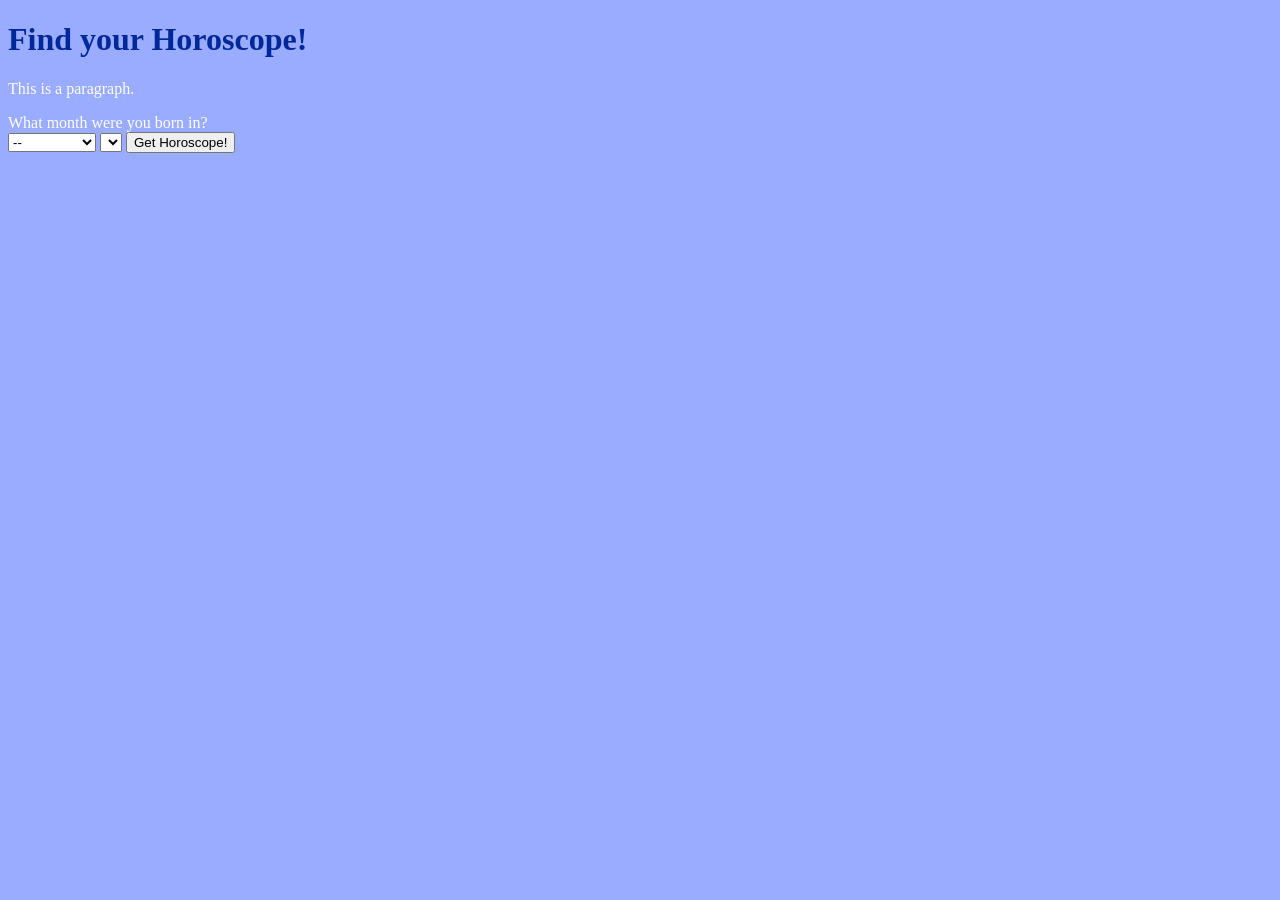
==== html.html @ 552e8a77 "Initial commit" ====
<!DOCTYPE html>
<html>
<head>
    <title>Horoscope!</title>
    <link rel="stylesheet" href="styles.css">
    <script src="script.js"></script>
</head>
<body>

<h1>Find your Horoscope!</h1>
<p>This is a paragraph.</p>
<div id=”myDiv”>What month were you born in?</div>

<select id="monthBox" onchange="monthChange()">
    <option value="0">--</option>
    <option value="1">January</option>
    <option value="2">February</option>
    <option value="3">March</option>
    <option value="4">April</option>
    <option value="5">May</option>
    <option value="6">June</option>
    <option value="7">July</option>
    <option value="8">August</option>
    <option value="9">September</option>
    <option value="10">October</option>
    <option value="11">November</option>
    <option value="12">December</option>
</select>

<select id="dayBox">

</select>

<button onclick="getHoroscope()">Get Horoscope!</button>

</body>
</html>
---- styles.css ----
body {
    background-color: rgba(24, 67, 255, 0.44);
    color: #fefdff;

}
h1 {
    color: #002899;
}
p {
    color: #fefdff;
}
#myDiv {
    font-size: 100px;
}
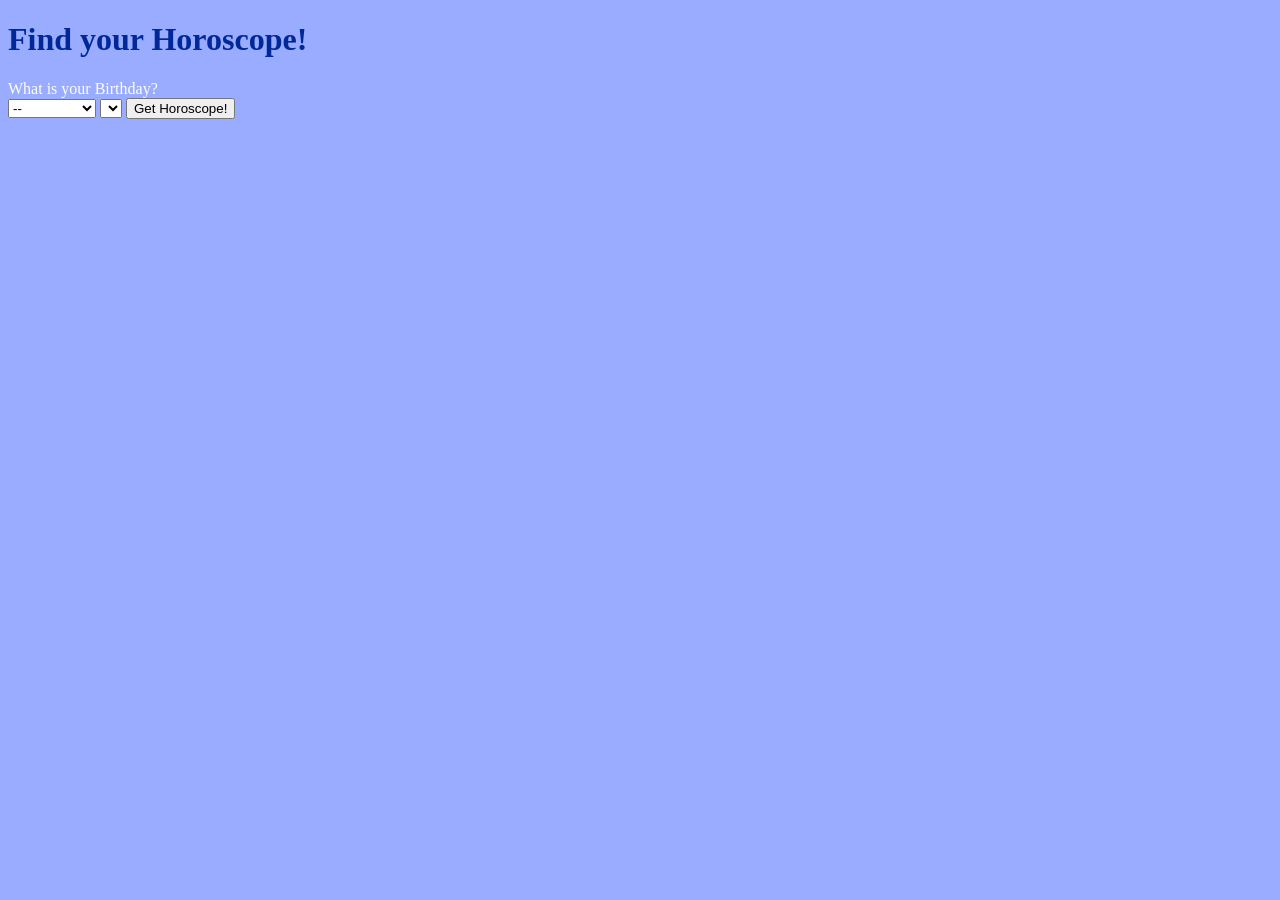
==== commit 41e872a4: "worked on this at home" ====
--- a/html.html
+++ b/html.html
@@ -8,8 +8,8 @@
 <body>
 
 <h1>Find your Horoscope!</h1>
-<p>This is a paragraph.</p>
-<div id=”myDiv”>What month were you born in?</div>
+
+<div id=”myDiv”>What is your Birthday?</div>
 
 <select id="monthBox" onchange="monthChange()">
     <option value="0">--</option>
@@ -31,7 +31,8 @@
 
 </select>
 
-<button onclick="getHoroscope()">Get Horoscope!</button>
+<button onclick="onSubmit()">Get Horoscope!</button>
+<div id="output"></div>
 
 </body>
 </html>
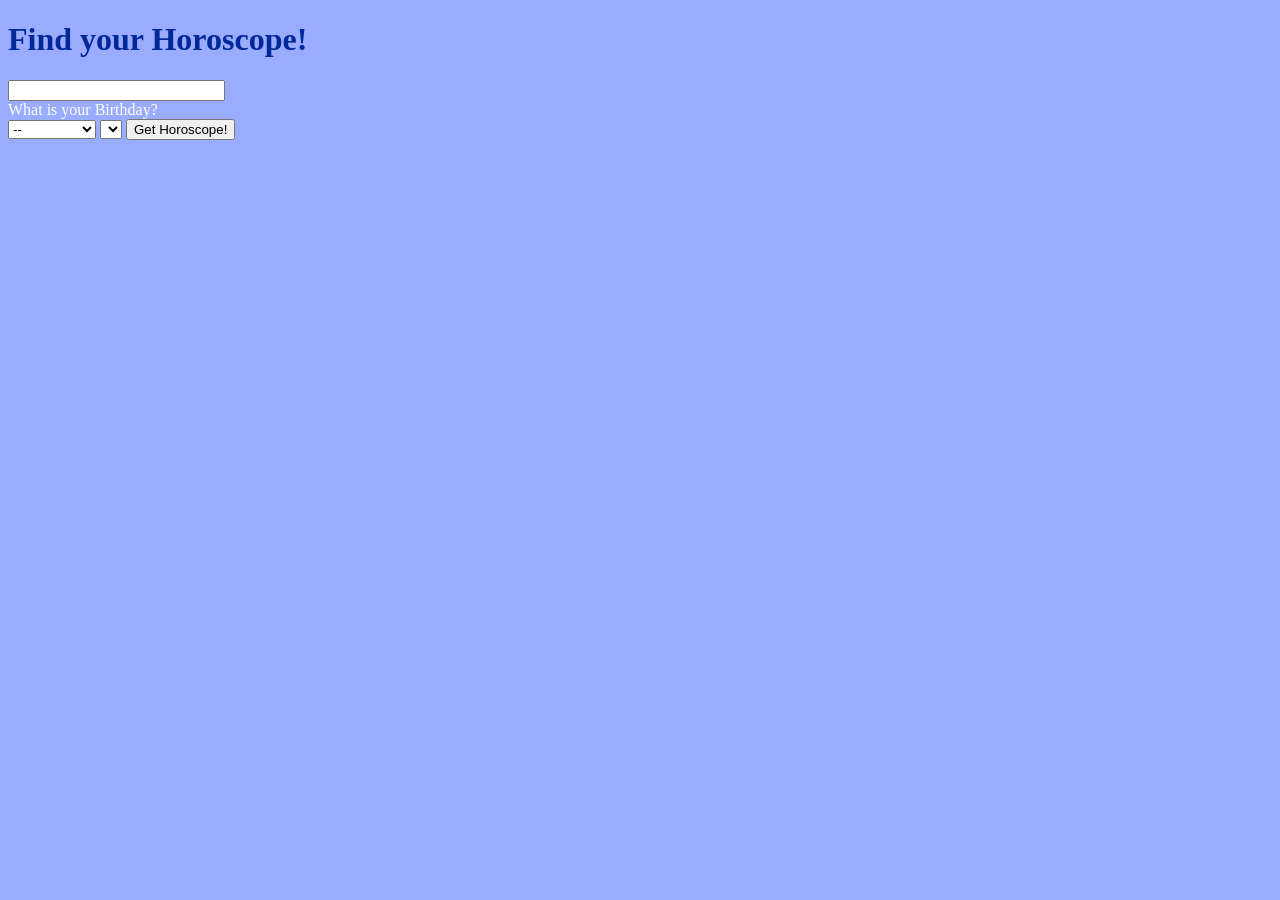
==== commit 77f66813: "worked on this at home" ====
--- a/html.html
+++ b/html.html
@@ -9,7 +9,10 @@
 
 <h1>Find your Horoscope!</h1>
 
+<input type="text" id="myField" value="" size="25">
+
 <div id=”myDiv”>What is your Birthday?</div>
+
 
 <select id="monthBox" onchange="monthChange()">
     <option value="0">--</option>
@@ -33,6 +36,7 @@
 
 <button onclick="onSubmit()">Get Horoscope!</button>
 <div id="output"></div>
+<div id="image"></div>
 
 </body>
 </html>
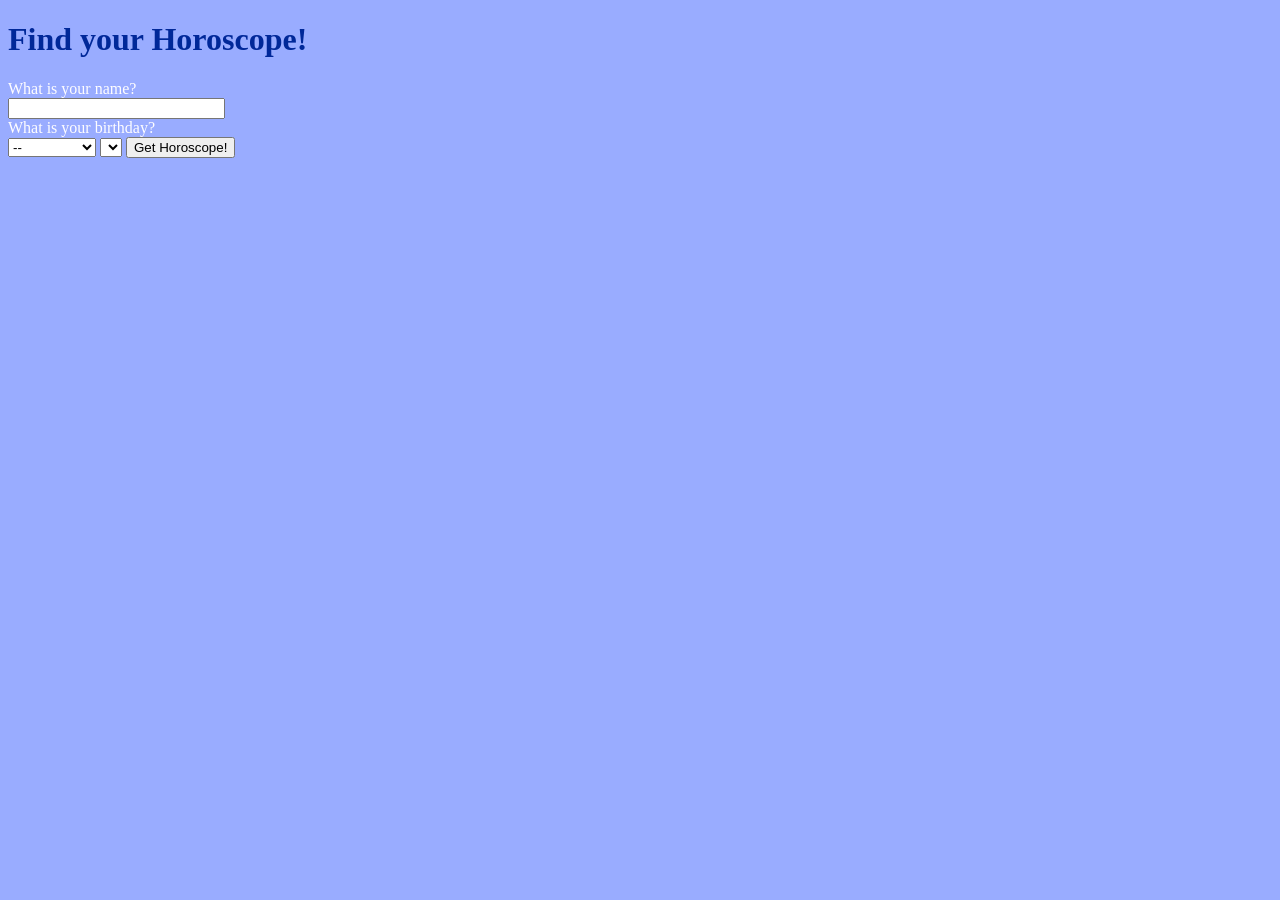
==== commit 47610d16: "worked on this at home" ====
--- a/html.html
+++ b/html.html
@@ -9,9 +9,11 @@
 
 <h1>Find your Horoscope!</h1>
 
-<input type="text" id="myField" value="" size="25">
+<div id=”myDiv1”>What is your name?</div>
 
-<div id=”myDiv”>What is your Birthday?</div>
+<input type="text" id="name" value="" size="25">
+
+<div id=”myDiv2”>What is your birthday?</div>
 
 
 <select id="monthBox" onchange="monthChange()">
